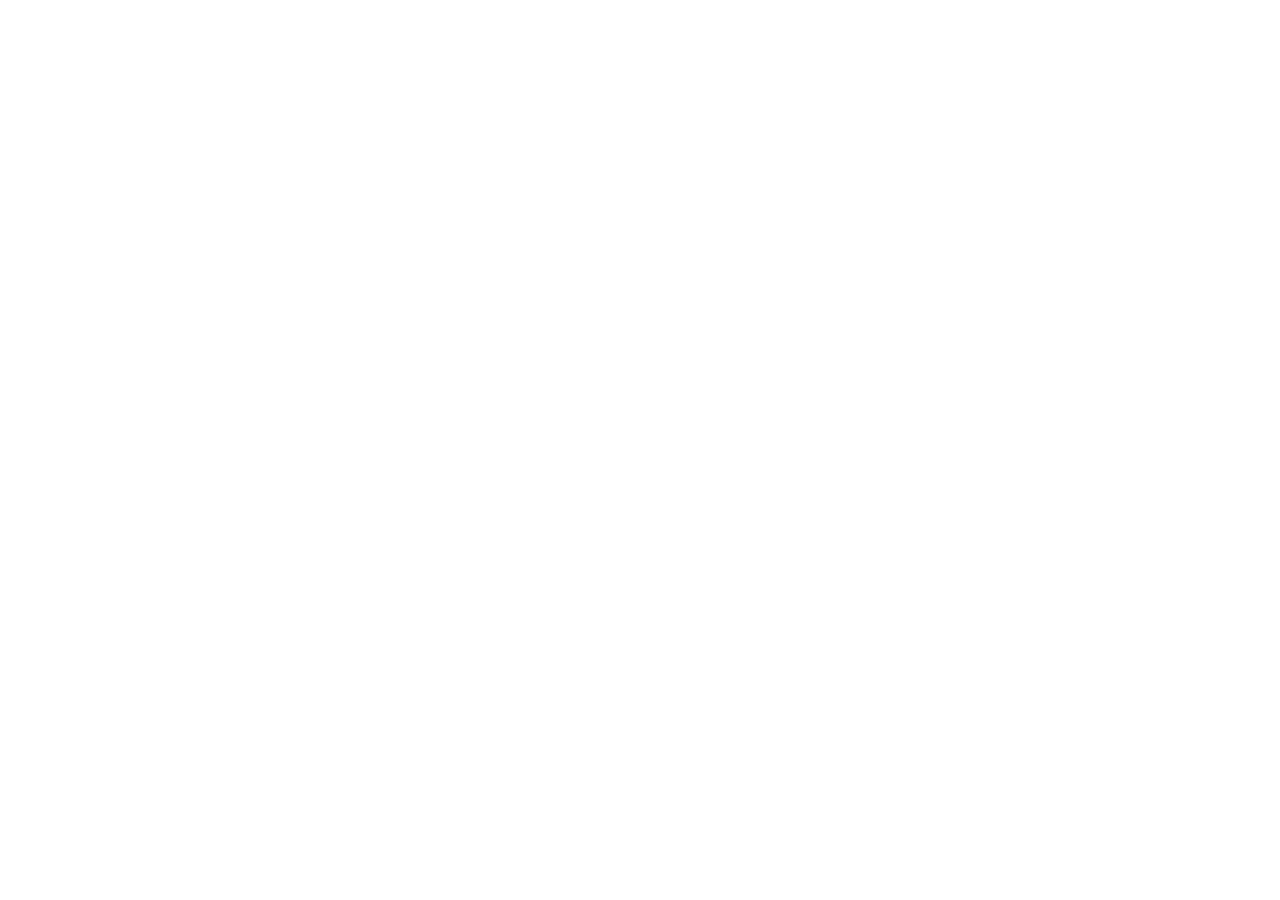
==== index.html @ e214c095 "setting up the html,css, and js files" ====
<!DOCTYPE html>
<html lang="en">
<head>
    <meta charset="UTF-8">
    <meta http-equiv="X-UA-Compatible" content="IE=edge">
    <meta name="viewport" content="width=device-width, initial-scale=1.0">
    <title>coding-quiz</title>
    <link rel="stylesheet" href='./assets/css/style.css'>
</head>
<body>
    <script src="./assets/js/script.js"></script>
</body>
</html>
---- assets/css/style.css ----
:root {
    --primary-color: #363d7c;
    --secondary-color: #144a52;
    --tertiary-color: #ffffff;
  }
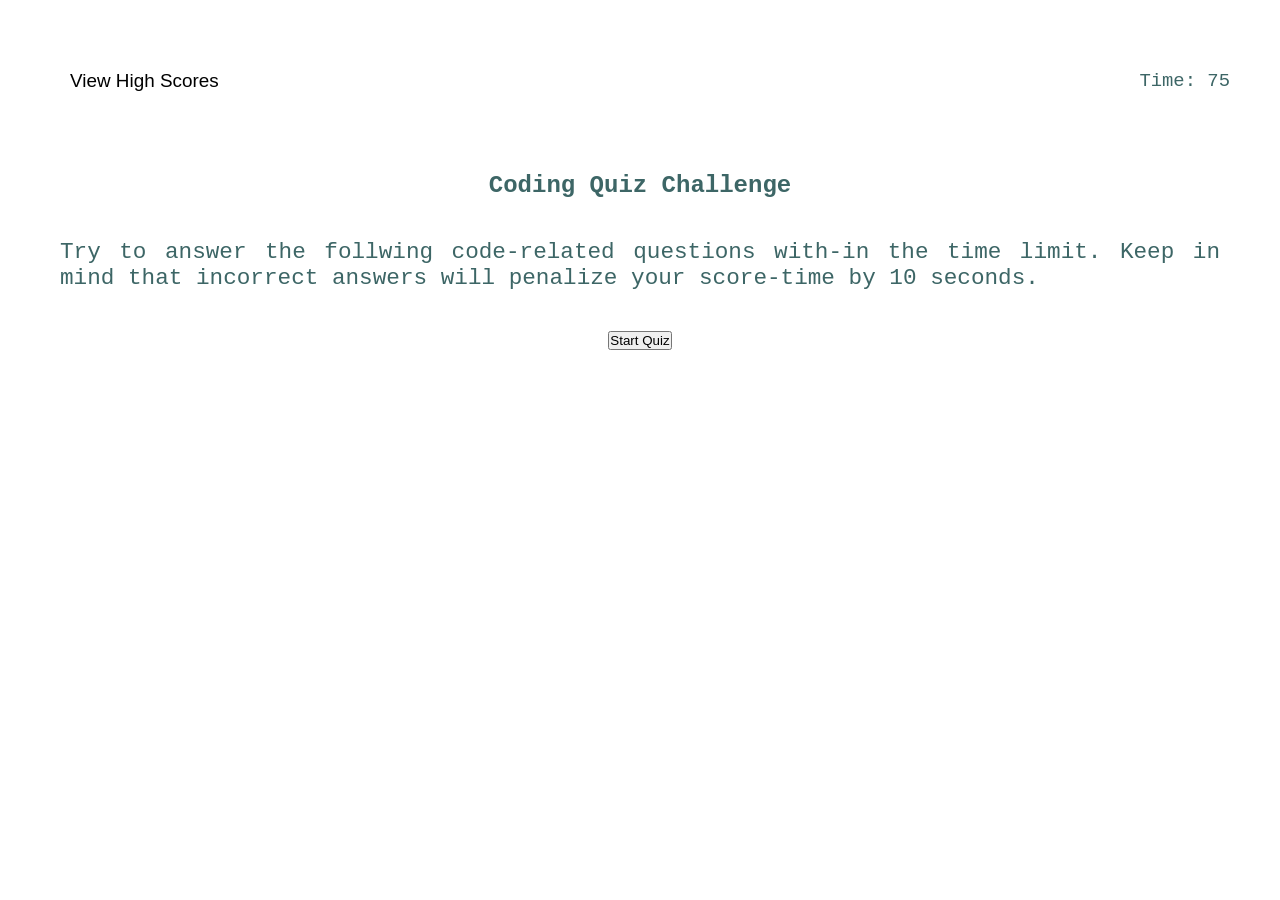
==== commit 5b46afa2: "added buttons in html file" ====
--- a/index.html
+++ b/index.html
@@ -8,6 +8,35 @@
     <link rel="stylesheet" href='./assets/css/style.css'>
 </head>
 <body>
+    <header class="header-title" id="header">
+        <div class="veiw-high-scores-button">
+            <div class="style-indiv">
+                <button class="view-high-scores high-score" id="view-scores" type="button"> View High Scores</button>
+            </div>
+            <div class="style-indiv">
+                <p class="timer">Time: 75</p>
+            </div>
+        </div>
+    </header>
+
+    <main>
+        <!-- BEGIN INITIAL CALLENG LAYOUT-->
+        <section class="wrapper" id="challenge-begins">
+            <!-- TOP DIV CONTENT [TITLE/QUESTION]-->
+            <div class="main-title">
+                <h1 class="switch" id="switch-out">Coding Quiz Challenge</h1>
+            </div>
+            <!--MIDDLE DIV CONTENT [OPENING PARAGRAPH/POSSIBLE ANSWERS]-->
+            <div class="main-display" id="question-answer">
+                <p class="p-style" id="question-li">Try to answer the follwing code-related questions with-in the time
+                    limit. Keep in mind that incorrect answers will penalize your score-time by 10 seconds.
+                </p>
+            </div>
+            <!--BOTTOM DIV CONTENT [START/RESULTS]-->
+            <div class="results" id="row-bottow">
+                <button id="start" class="start-btn btn-style-main" id="button-start">Start Quiz</button>
+            </div>
+        </section>
     <script src="./assets/js/script.js"></script>
 </body>
 </html>
--- a/assets/css/style.css
+++ b/assets/css/style.css
@@ -2,4 +2,106 @@
     --primary-color: #363d7c;
     --secondary-color: #144a52;
     --tertiary-color: #ffffff;
+  }
+
+  * {
+    box-sizing: border-box;
+    margin: 0;
+    padding: 0;
+  }
+  
+  
+  
+  body {
+  font-family: 'Courier New', Courier, monospace;
+  background-color: rgb(white);
+  color: rgb(61, 102, 102);
+  }
+  
+  /* BEGIN HEADER STYLING */
+  header div {
+    display: flex;
+    flex-wrap: wrap;
+    justify-content: space-between;
+    Margin: 20px 20px;
+    padding: 5px;
+    align-content: center;
+  }
+  .style-indiv {
+  font-size: .50cm;
+  font-weight: 100;
+  background-color: transparent; 
+  }
+  
+  
+  /* STYLE FOR BUTTON HEADER*/
+  .high-score {
+    font-size: .50cm;
+    border: none;
+    background-color: transparent;
+    padding: 20px; 
+  }
+  
+  div .p-style {
+    font-size: .60cm;
+    padding: 0px 50px ;
+    text-align: justify;
+  }
+  
+  div .p-style-1 {
+    font-size: .50cm;
+    font: 2px;
+    padding-block: 10px;
+   
+  }
+
+  /* HIDDEN HTML ELEMENTS COMPONETS*/
+section .wrapper{
+    display: grid;
+    grid-template-rows: 1fr, 2fr, 1fr;
+    grid-auto-rows: (10px, auto);
+    grid-gap: .05em; 
+    justify-items: left; 
+   /* Margin: 20px 200px;*/
+  }
+  
+  div .style-2{
+    display: grid; 
+    grid-template-rows: 1fr, 2fr;
+    grid-auto-rows: (10px, auto);
+    flex: wrap;
+    justify-content: left;
+    align-content:space-between;
+  
+  }
+    div .style-3{
+      display: grid; 
+      grid-template-rows: 1fr, 2fr;
+      grid-auto-rows: (10px, auto);
+      flex: wrap;
+      justify-content: left;
+      align-content:space-between;
+  }
+  
+  section div {
+    
+    display: flex;
+    flex-wrap: wrap;
+    justify-content: space-around;
+    Margin: 20px auto;
+    padding: 10px;
+  }
+  div .style-3 {
+    display: inline;
+    flex-wrap: wrap;
+    justify-content:space-around;
+    max-width: 75%;
+    padding-left: 75px;
+  }
+  
+  div .list-inner {
+  justify-content: start;
+  }
+  .list-inner {
+  justify-items: start;
   }
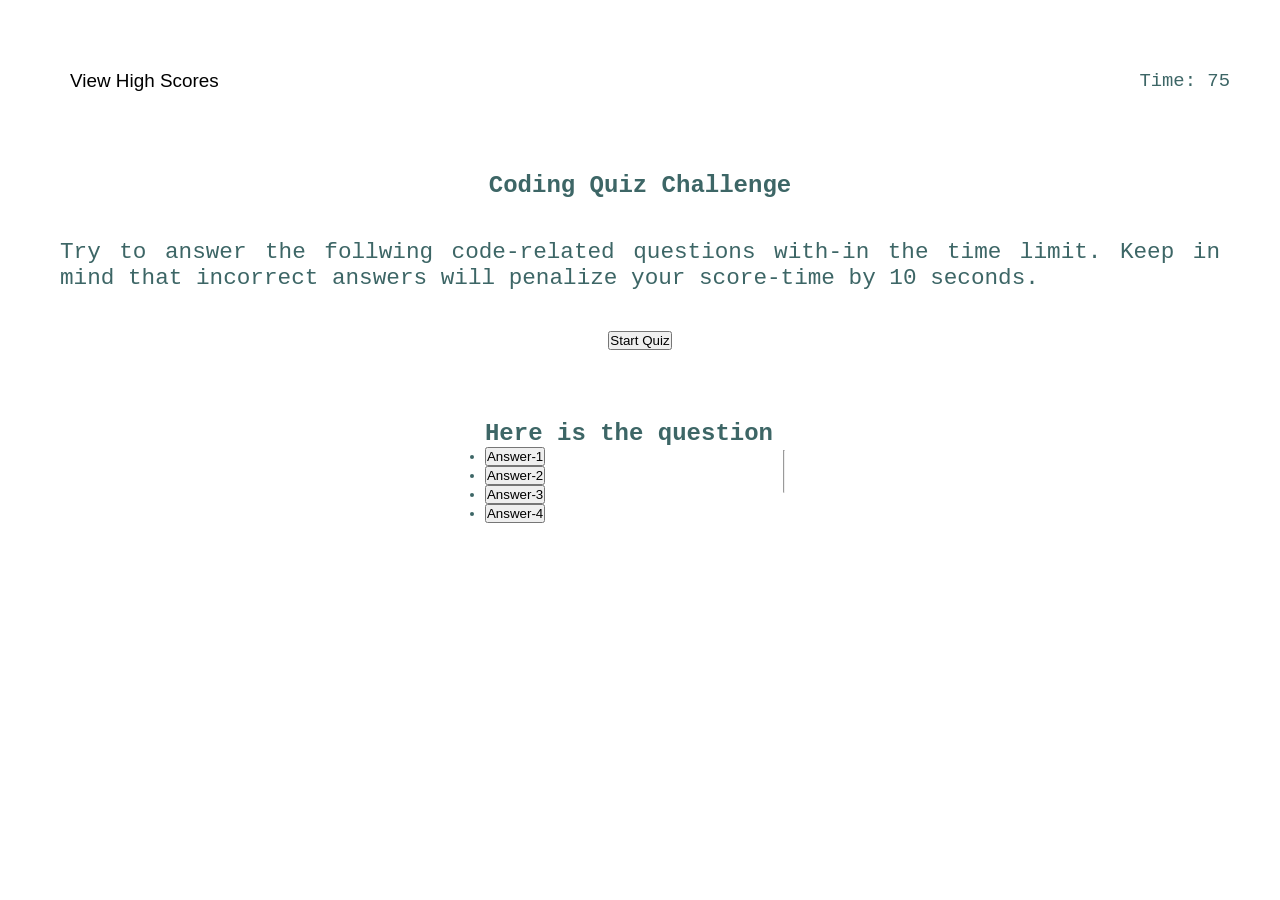
==== commit 63bc8d16: "added question format in html" ====
--- a/index.html
+++ b/index.html
@@ -37,6 +37,29 @@
                 <button id="start" class="start-btn btn-style-main" id="button-start">Start Quiz</button>
             </div>
         </section>
+        <section class="all-question" id="questions">
+            <div class="questions-list">
+                <div class="list-inner">
+                    <ul class="questions-ul">
+                        <h2 class="switch" id="question">Here is the question</h2>
+                        <li class="questions-li "><button id="answer-1" value="0" type="button"
+                                class="answer-btn">Answer-1</button></li>
+                        <li class="questions-li"><button id="answer-2" value="1" type="button"
+                                class="answer-btn ">Answer-2</button></li>
+                        <li class="questions-li"><button id="answer-3" value="2" type="button"
+                                class="answer-btn">Answer-3</button></li>
+                        <li class="questions-li"><button id="answer-4" value="3" type="button"
+                                class="answer-btn">Answer-4</button></li>
+                    </ul>
+
+                    <div id="right-wrong" class="font-weight-light font-italic">
+
+                        <hr> <!-- RUSULTS WILL ADDED HERE VIA JS ONCE RAN -->
+                    </div>
+                </div>
+            </div>
+        </section>
+        
     <script src="./assets/js/script.js"></script>
 </body>
 </html>
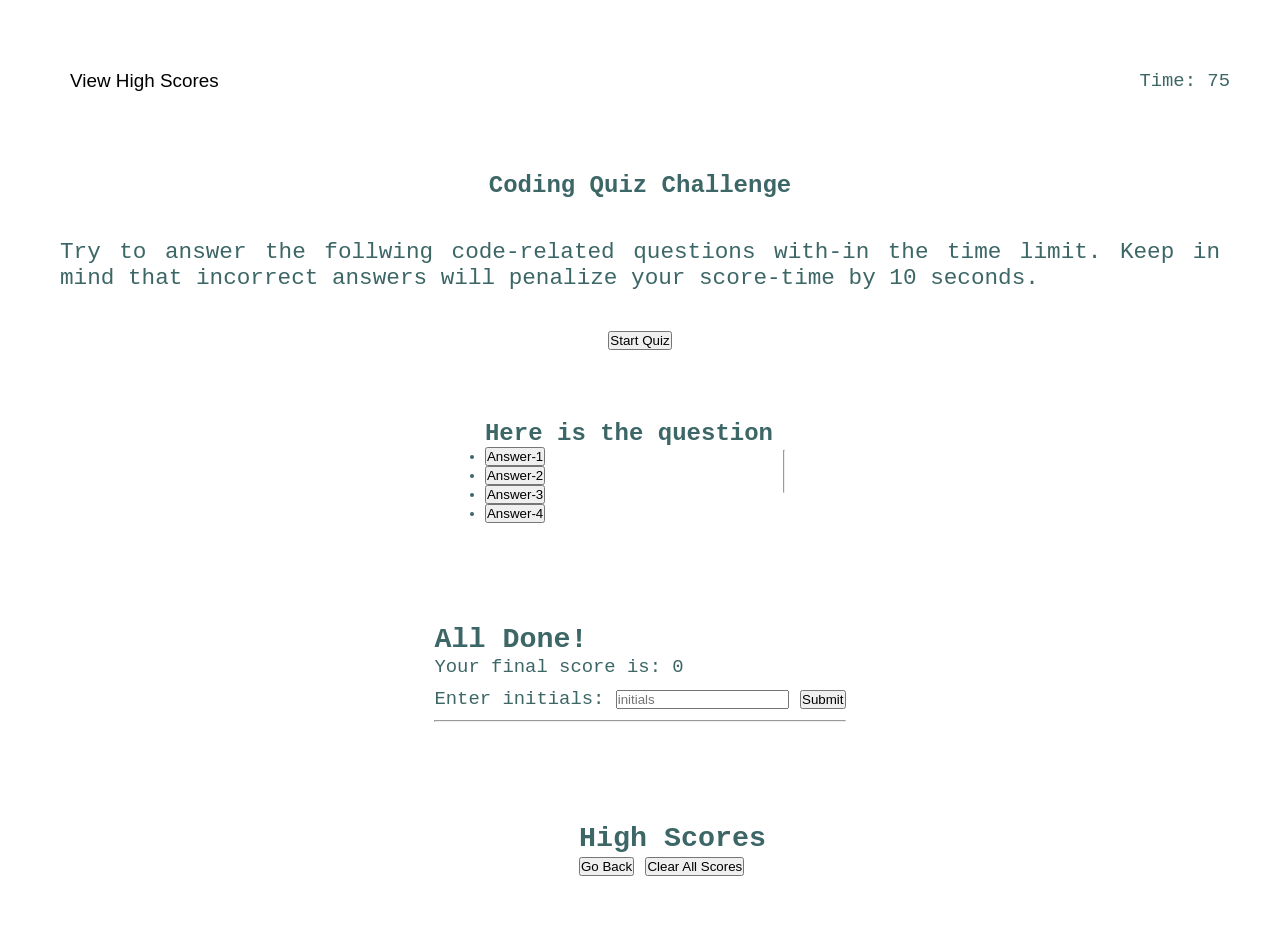
==== commit cd8e1e4e: "completed the html file, added timer func in js" ====
--- a/index.html
+++ b/index.html
@@ -59,6 +59,37 @@
                 </div>
             </div>
         </section>
+
+        <!--FINAL SCORE ANSWER SECTION-->
+        <section class=".wrapper1" id="final-score">
+            <div class="style-indiv">
+                <div class="style-2">
+                    <h2>All Done!</h2>
+                    <p>Your final score is: <span id="score">0</span></p>
+                     <p class="p-style-1">Enter initials:
+                     <span class="initials-form style-4"><input placeholder="initials" id="initials"
+                     class="span-1"></span>
+                    <button id="submit-score" class="submit-score-btn btn-style-main">Submit</button>
+                    <hr>
+                        </p>
+                </div>
+            </div>
+                
+        </section>
+
+        <!--HIGH SCORE RESULTS-->
+        <section id="high-scores">
+            <div class="style-indiv">
+                <div class="style-3">
+                    <p><h2>High Scores</h2></p>
+                    <ol class="score-list"></ol>
+                    <button id="goBack" class="go-back-btn btn-style-main">Go Back</button>
+                    <button id="clearScores" class="clear-scores-btn btn-style-main">Clear All Scores</button>
+                </div>
+             
+            </div>
+        </section>
+    </main>
         
     <script src="./assets/js/script.js"></script>
 </body>
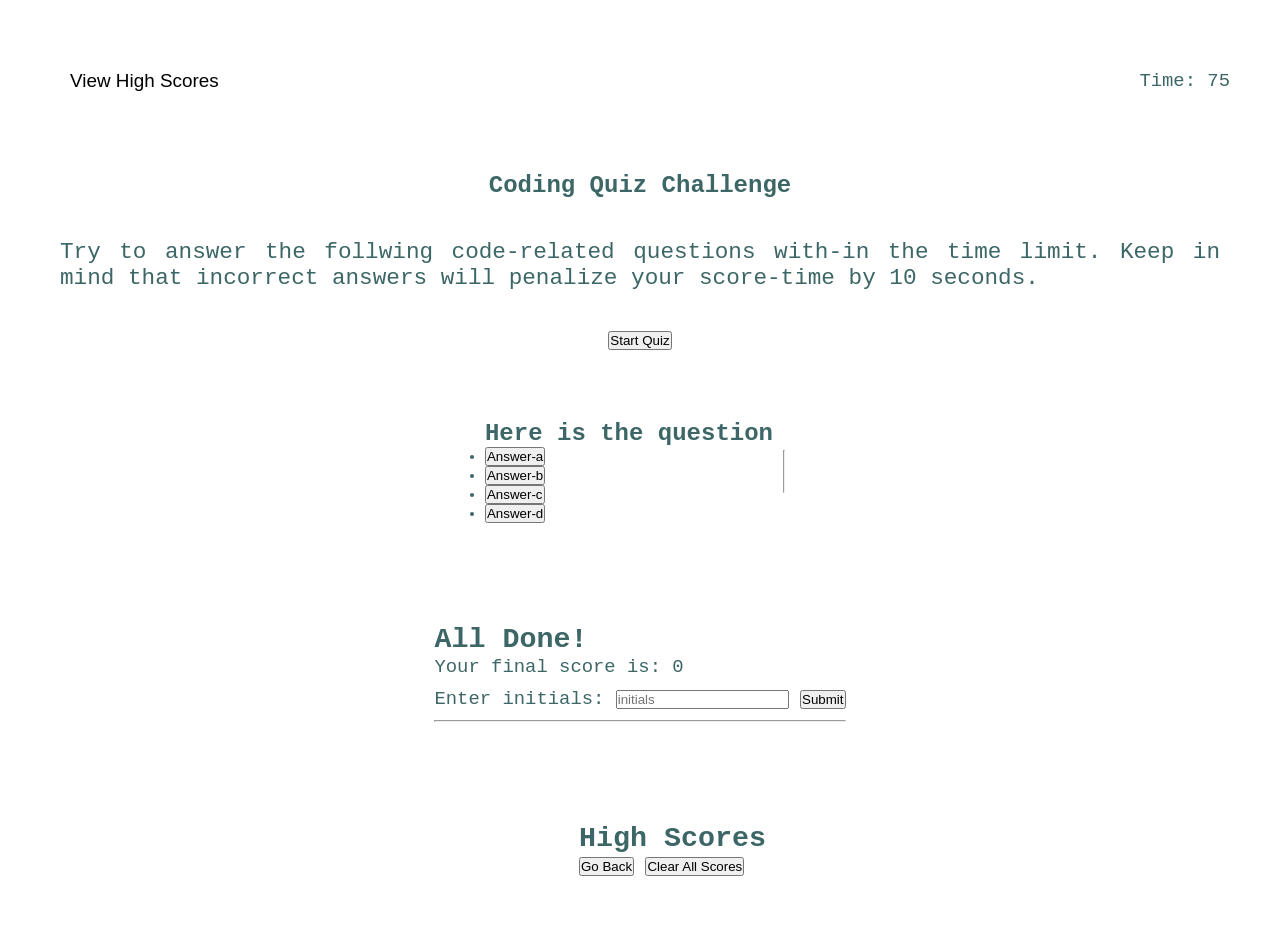
==== commit 843887e0: "added high score func in js" ====
--- a/index.html
+++ b/index.html
@@ -42,19 +42,19 @@
                 <div class="list-inner">
                     <ul class="questions-ul">
                         <h2 class="switch" id="question">Here is the question</h2>
-                        <li class="questions-li "><button id="answer-1" value="0" type="button"
-                                class="answer-btn">Answer-1</button></li>
-                        <li class="questions-li"><button id="answer-2" value="1" type="button"
-                                class="answer-btn ">Answer-2</button></li>
-                        <li class="questions-li"><button id="answer-3" value="2" type="button"
-                                class="answer-btn">Answer-3</button></li>
-                        <li class="questions-li"><button id="answer-4" value="3" type="button"
-                                class="answer-btn">Answer-4</button></li>
+                        <li class="questions-li "><button id="answer-a" value="a" type="button"
+                                class="answer-btn">Answer-a</button></li>
+                        <li class="questions-li"><button id="answer-b" value="b" type="button"
+                                class="answer-btn ">Answer-b</button></li>
+                        <li class="questions-li"><button id="answer-c" value="c" type="button"
+                                class="answer-btn">Answer-c</button></li>
+                        <li class="questions-li"><button id="answer-d" value="d" type="button"
+                                class="answer-btn">Answer-d</button></li>
                     </ul>
 
                     <div id="right-wrong" class="font-weight-light font-italic">
 
-                        <hr> <!-- RUSULTS WILL ADDED HERE VIA JS ONCE RAN -->
+                        <hr> 
                     </div>
                 </div>
             </div>
